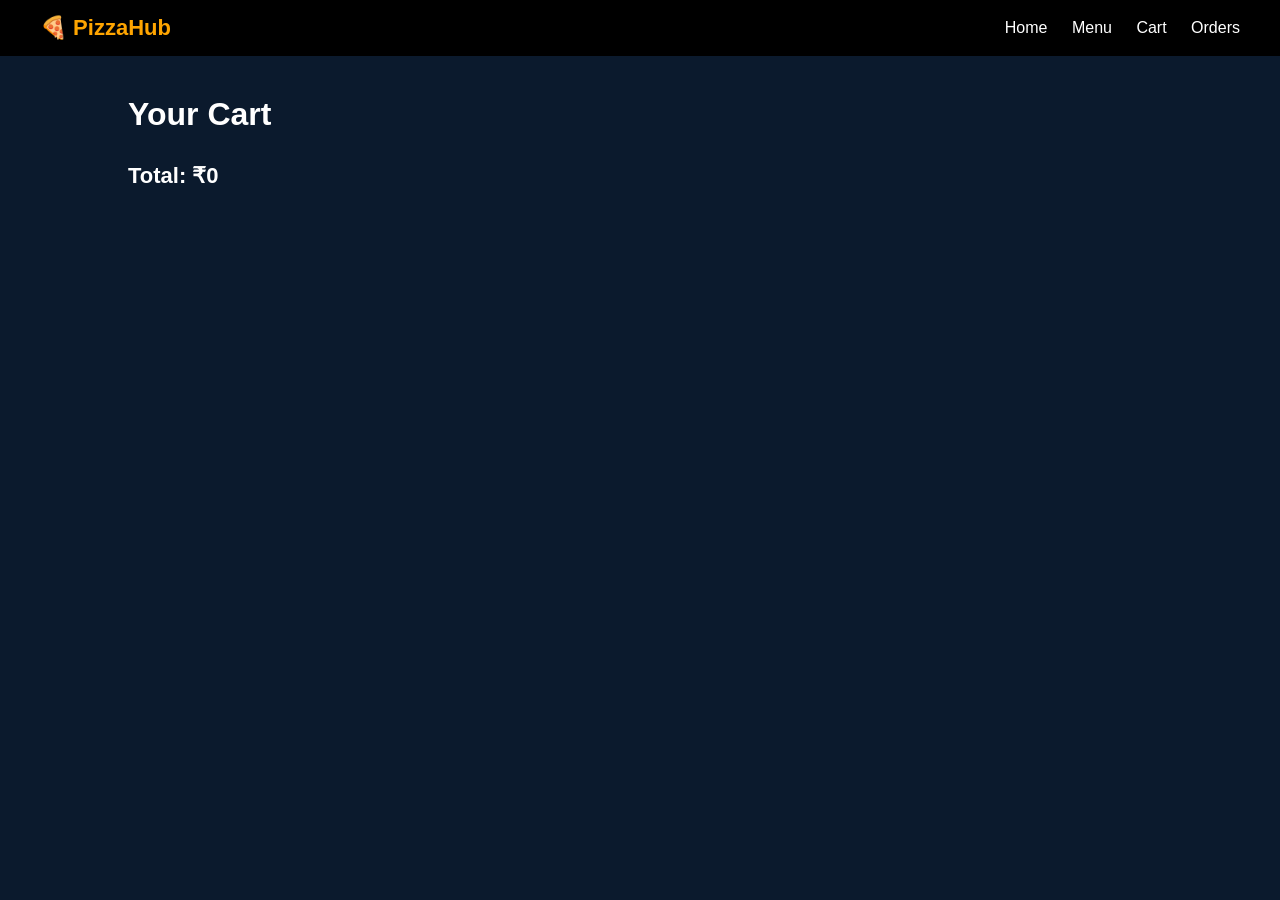
==== cart.html @ fca1ee10 "Pizza ordering system frontend" ====
<!DOCTYPE html>
<html lang="en">
<head>
<meta charset="UTF-8">
<meta name="viewport" content="width=device-width, initial-scale=1.0">

<title>PizzaHub - Cart</title>

<style>

body{
font-family: Arial;
background:#0b1a2d;
color:white;
margin:0;
padding:0;
}

.navbar{
display:flex;
justify-content:space-between;
align-items:center;
padding:15px 40px;
background:black;
}

.logo{
color:orange;
font-size:22px;
font-weight:bold;
}

.nav-links a{
color:white;
text-decoration:none;
margin-left:20px;
}

.container{
width:80%;
margin:auto;
margin-top:40px;
}

.cart-item{
display:flex;
align-items:center;
background:#132a45;
padding:15px;
border-radius:10px;
margin-bottom:15px;
}

.cart-info{
margin-left:20px;
}

#cartTotal{
margin-top:30px;
font-size:22px;
}

</style>

</head>

<body>

<!-- NAVBAR -->

<div class="navbar">

<div class="logo">🍕 PizzaHub</div>

<div class="nav-links">
<a href="index.html">Home</a>
<a href="menu.html">Menu</a>
<a href="cart.html">Cart</a>
<a href="orders.html">Orders</a>
</div>

</div>

<!-- CART SECTION -->

<div class="container">

<h1>Your Cart</h1>

<div id="cartItems"></div>

<h2 id="cartTotal"></h2>

</div>

<script>

let cart = JSON.parse(localStorage.getItem("cart")) || []

let container = document.getElementById("cartItems")

let total = 0

container.innerHTML = ""

cart.forEach(item => {

let card = document.createElement("div")
card.className = "cart-item"

card.innerHTML = `

<img src="${item.image}" width="120">

<div class="cart-info">

<h3>${item.name}</h3>

<p>Size: ${item.size}</p>

<b>₹${item.price}</b>

</div>

`

container.appendChild(card)

total += item.price

})

document.getElementById("cartTotal").innerText = "Total: ₹" + total

</script>

</body>
</html>
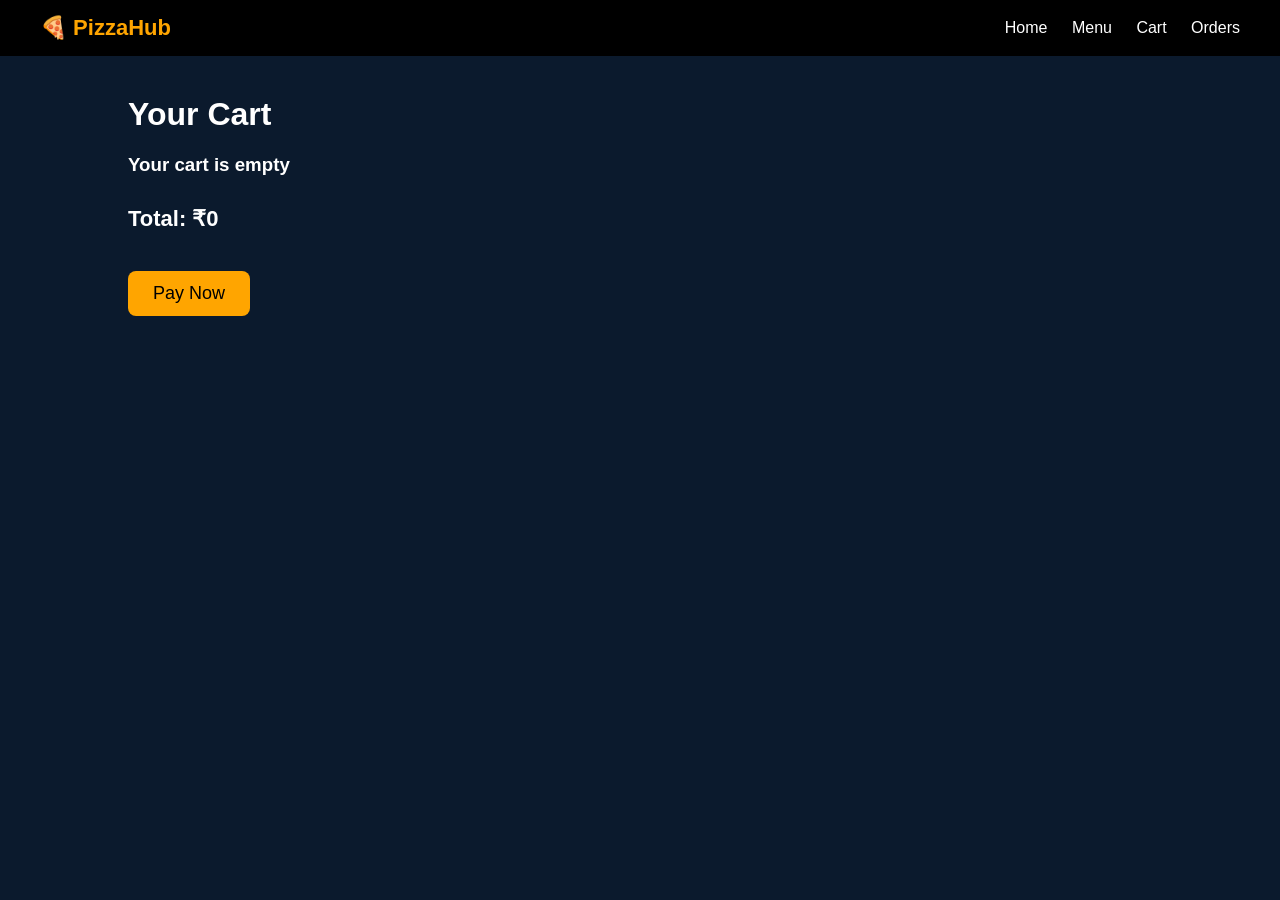
==== commit d1753405: "Updated payment and order history functionality" ====
--- a/cart.html
+++ b/cart.html
@@ -1,6 +1,8 @@
 <!DOCTYPE html>
 <html lang="en">
+
 <head>
+
 <meta charset="UTF-8">
 <meta name="viewport" content="width=device-width, initial-scale=1.0">
 
@@ -51,13 +53,41 @@
 margin-bottom:15px;
 }
 
+.cart-item img{
+border-radius:8px;
+}
+
 .cart-info{
 margin-left:20px;
+}
+
+.cart-info button{
+margin-top:10px;
+background:red;
+color:white;
+border:none;
+padding:6px 10px;
+border-radius:5px;
+cursor:pointer;
 }
 
 #cartTotal{
 margin-top:30px;
 font-size:22px;
+}
+
+#payBtn{
+margin-top:20px;
+padding:12px 25px;
+font-size:18px;
+background:orange;
+border:none;
+border-radius:8px;
+cursor:pointer;
+}
+
+#payBtn:hover{
+background:#ff9f1c;
 }
 
 </style>
@@ -81,6 +111,7 @@
 
 </div>
 
+
 <!-- CART SECTION -->
 
 <div class="container">
@@ -91,7 +122,12 @@
 
 <h2 id="cartTotal"></h2>
 
-</div>
+<button id="payBtn" onclick="goToPayment()">Pay Now</button>
+
+</div>
+
+
+<!-- CART SCRIPT -->
 
 <script>
 
@@ -103,9 +139,16 @@
 
 container.innerHTML = ""
 
-cart.forEach(item => {
+if(cart.length === 0){
+
+container.innerHTML = "<h3>Your cart is empty</h3>"
+
+}
+
+cart.forEach((item,index) => {
 
 let card = document.createElement("div")
+
 card.className = "cart-item"
 
 card.innerHTML = `
@@ -120,6 +163,10 @@
 
 <b>₹${item.price}</b>
 
+<br>
+
+<button onclick="removeItem(${index})">Remove</button>
+
 </div>
 
 `
@@ -131,6 +178,32 @@
 })
 
 document.getElementById("cartTotal").innerText = "Total: ₹" + total
+
+
+function removeItem(index){
+
+cart.splice(index,1)
+
+localStorage.setItem("cart",JSON.stringify(cart))
+
+location.reload()
+
+}
+
+
+function goToPayment(){
+
+if(cart.length === 0){
+
+alert("Your cart is empty!")
+
+return
+
+}
+
+window.location.href = "payment.html"
+
+}
 
 </script>
 
